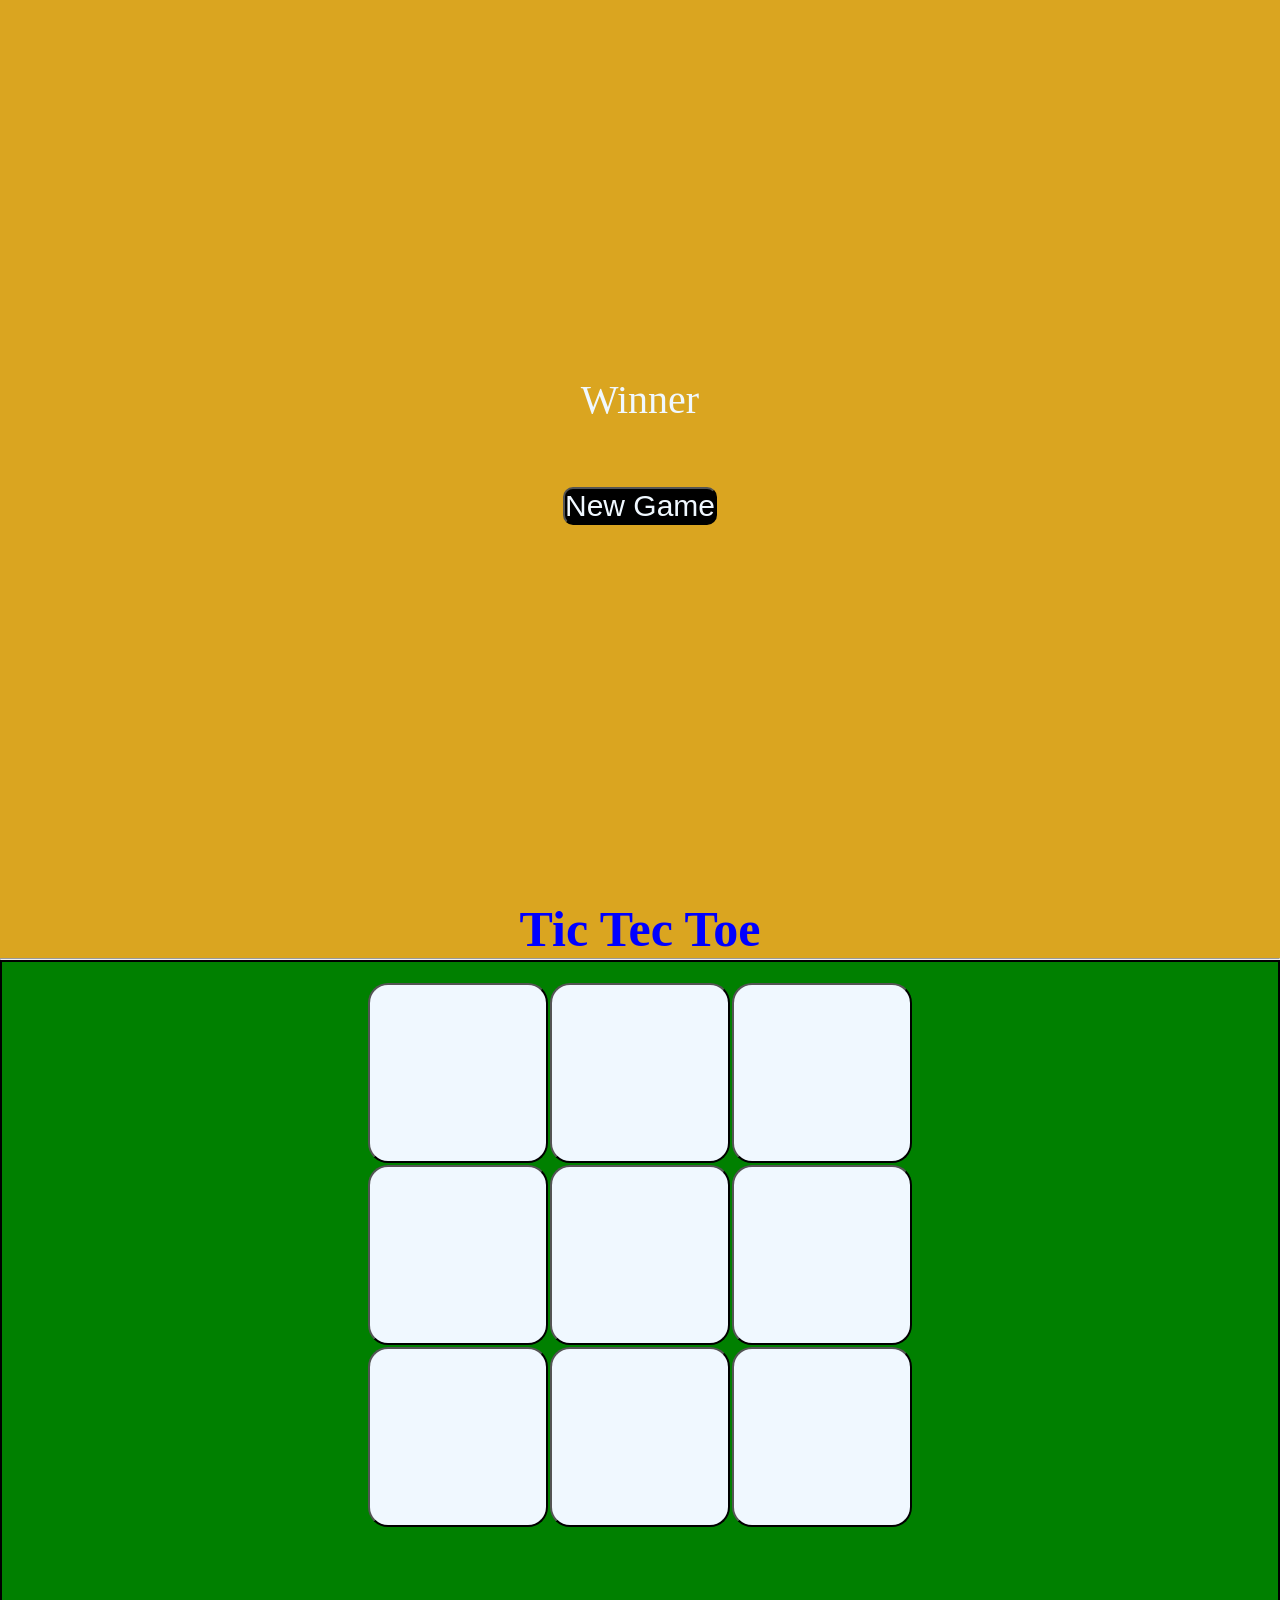
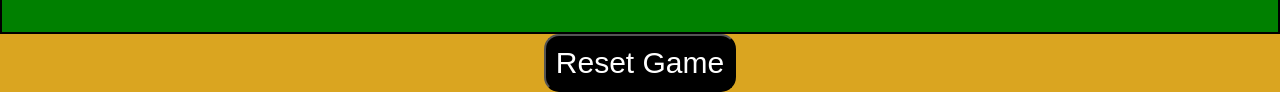
==== index.html @ bfc4f78c "Add files via upload" ====
<!DOCTYPE html>
<html lang="en">

<head>
    <meta charset="UTF-8">
    <meta name="viewport" content="width=device-width, initial-scale=1.0">
    <title>Tic Tec Toe Game</title>
    <link rel="stylesheet" href="style.css">
</head>

<body>
    <div class="msg-container">
        <p id="msg">Winner</p>
        <button id="new-btn">New Game</button>
    </div>
    <main>
        <h1>Tic Tec Toe</h1>
        <hr>
        <div class="container">
            <div class="game">
                <button class="box"></button>
                <button class="box"></button>
                <button class="box"></button>
                <button class="box"></button>
                <button class="box"></button>
                <button class="box"></button>
                <button class="box"></button>
                <button class="box"></button>
                <button class="box"></button>
            </div>
        </div>
        <button id="reset-btn" type="reset">Reset Game</button>
    </main>
    <script src="script.js"></script>
</body>

</html>
---- style.css ----
* {
    margin: 0px;
    padding: 0px;
}

body {
    background-color: goldenrod;
    text-align: center;
}

h1 {
    font-size: 50px;
    color: blue;
}

.container {
    padding: 20px;
    border: 2px solid black;
    background-color: green;
    /* width: 100%; */
    height: 70vh;
    display: flex;
    flex-wrap: wrap;
    justify-content: center;
    text-align: center;
}

.game {
    /* background-color: darkblue; */
    height: 60vmin;
    width: 65vmin;
    display: flex;
    flex-wrap: wrap;
    justify-content: center;
    text-align: center;
}

.box {
    background-color: aliceblue;
    border-radius: 20px;
    height: 20vmin;
    width: 20vmin;
    margin: 1px;
    font-size: 4cap;
    color: red;
}

#reset-btn {
    margin-top: 0px;
    padding: 10px;
    font-size: 30px;
    background-color: black;
    color: white;
    border-radius: 15px;
}

.msg-container {
    /* margin: 0px; */
    /* padding: 0px; */
    height: 100vmin;
    display: flex;
    justify-content: center;
    align-items: center;
    flex-direction: column;
    gap: 4rem;
}
.hide{
    display:none;
}

#msg {
    color: aliceblue;
    font-size: 40px;
}

#new-btn {
    font-size: 30px;
    background-color: black;
    color: aliceblue;
    border-radius: 10px;
}
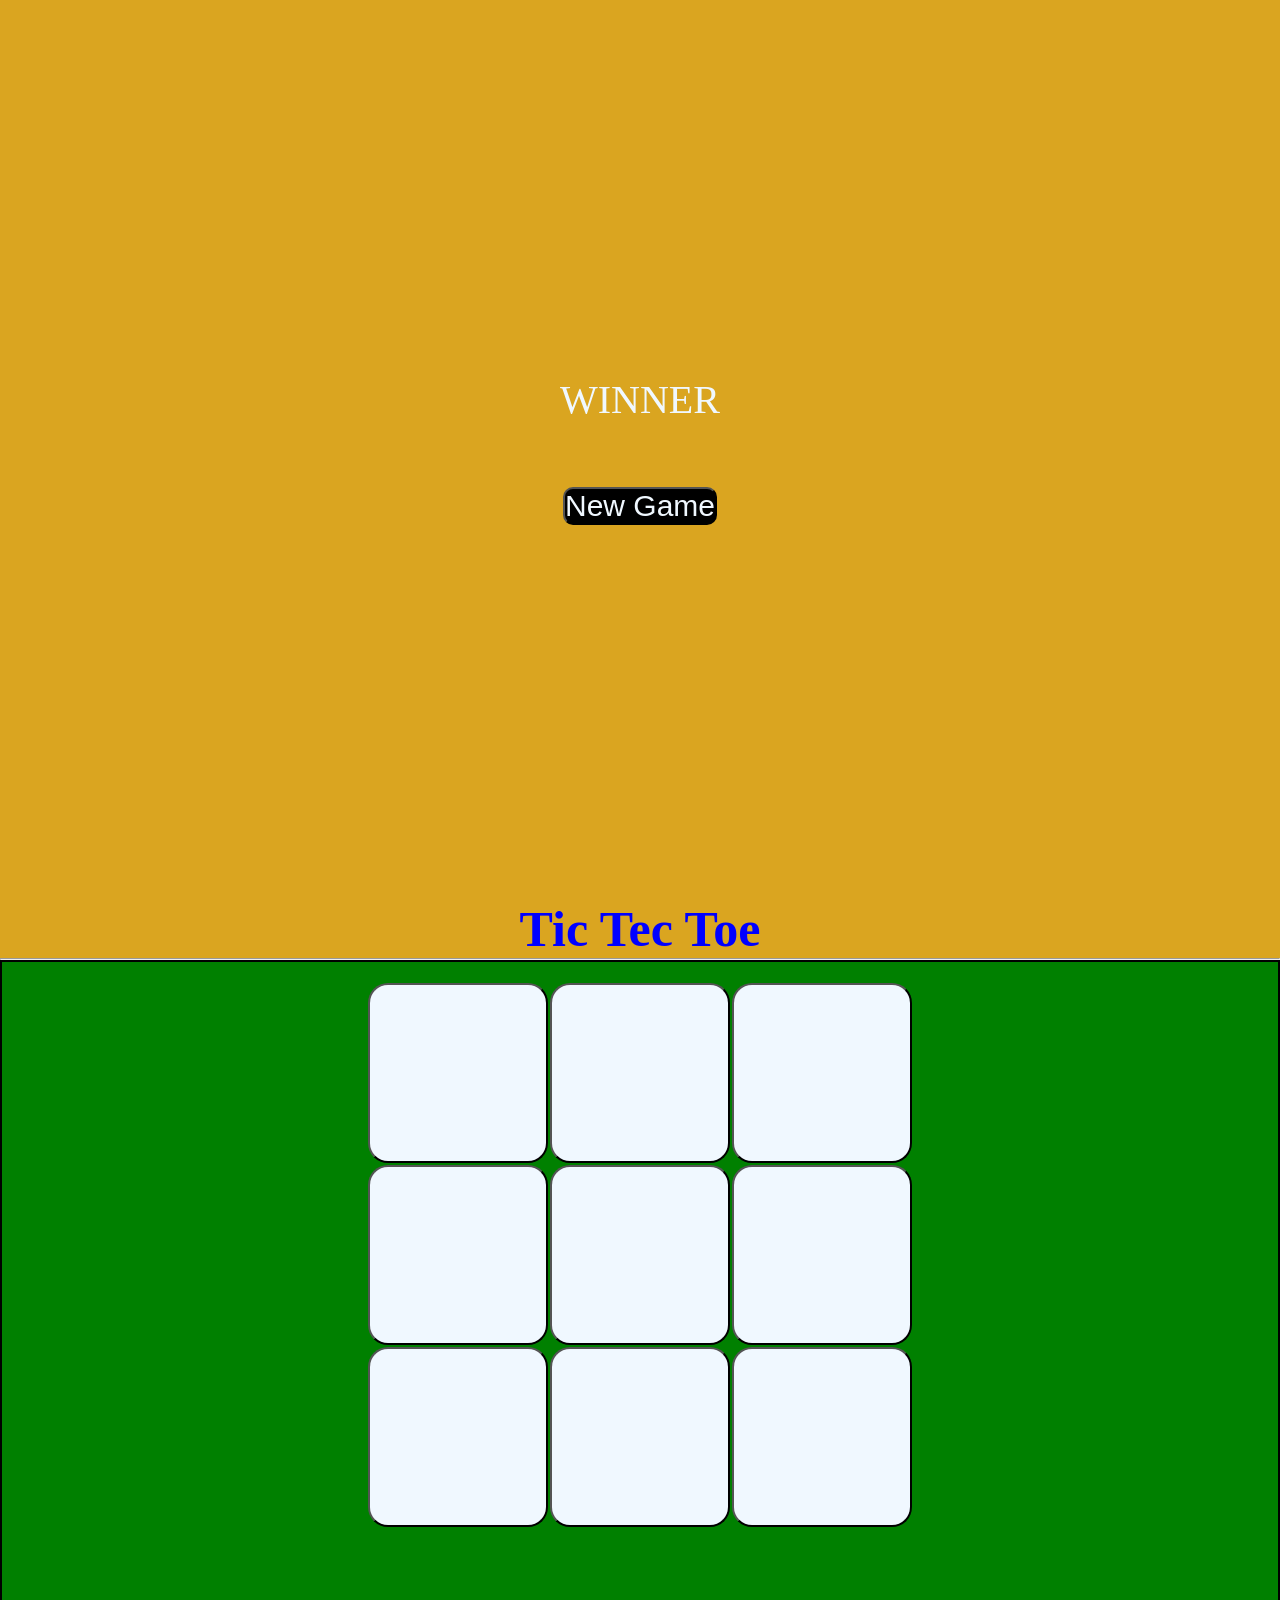
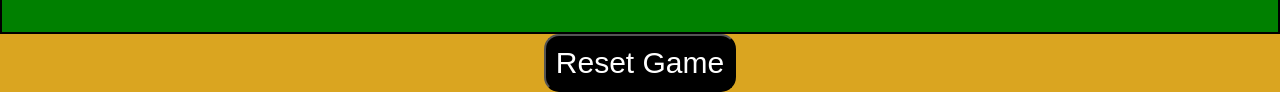
==== commit 01e3c289: "add new paragraph" ====
--- a/index.html
+++ b/index.html
@@ -10,7 +10,7 @@
 
 <body>
     <div class="msg-container">
-        <p id="msg">Winner</p>
+        <p id="msg">WINNER</p>
         <button id="new-btn">New Game</button>
     </div>
     <main>
--- a/style.css
+++ b/style.css
@@ -17,7 +17,6 @@
     padding: 20px;
     border: 2px solid black;
     background-color: green;
-    /* width: 100%; */
     height: 70vh;
     display: flex;
     flex-wrap: wrap;
@@ -26,7 +25,6 @@
 }
 
 .game {
-    /* background-color: darkblue; */
     height: 60vmin;
     width: 65vmin;
     display: flex;
@@ -55,8 +53,6 @@
 }
 
 .msg-container {
-    /* margin: 0px; */
-    /* padding: 0px; */
     height: 100vmin;
     display: flex;
     justify-content: center;
@@ -78,4 +74,4 @@
     background-color: black;
     color: aliceblue;
     border-radius: 10px;
-}+}
